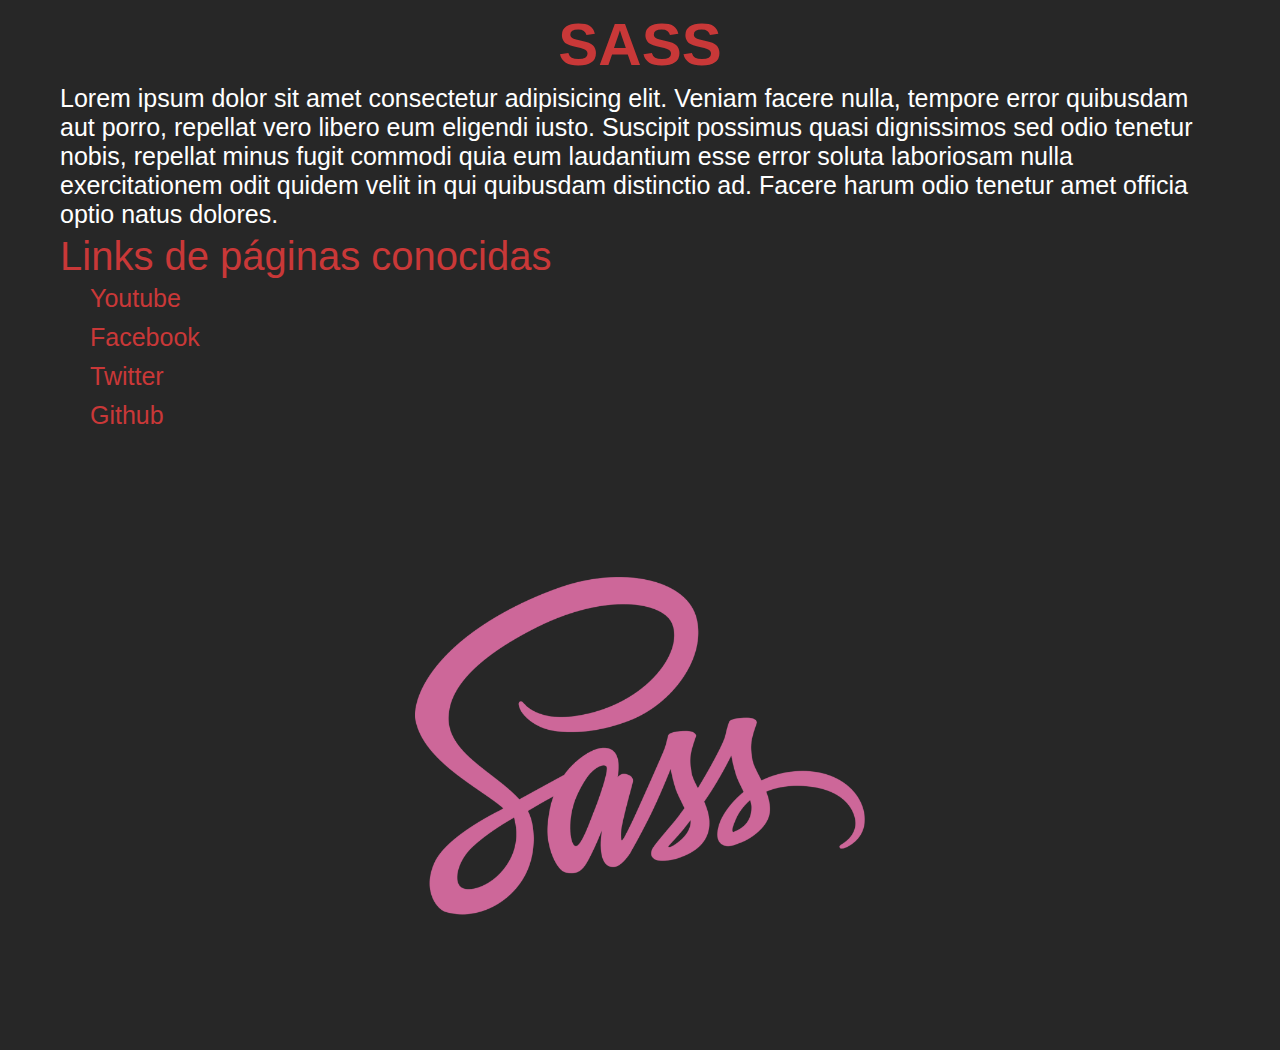
==== SASS/index.html @ a8308af7 "SASS 4.4" ====
<!DOCTYPE html>
<html lang="en">
<head>
    <meta charset="UTF-8">
    <meta http-equiv="X-UA-Compatible" content="IE=edge">
    <meta name="viewport" content="width=device-width, initial-scale=1.0">
    <link rel="stylesheet" href="app.css">
    <title>SASS</title>
</head>
<body>
    <header>
        <h1>SASS</h1>
    </header>
    <section class="texto-principal">
        <p class="texto">
            Lorem ipsum dolor sit amet consectetur adipisicing elit. Veniam facere nulla, tempore error quibusdam aut porro, repellat vero libero eum eligendi iusto. Suscipit possimus quasi dignissimos sed odio tenetur nobis, repellat minus fugit commodi quia eum laudantium esse error soluta laboriosam nulla exercitationem odit quidem velit in qui quibusdam distinctio ad. Facere harum odio tenetur amet officia optio natus dolores.
        </p>
        <p class="links">Links de páginas conocidas</p>
        <ul>
            <li><a href="www.youtube.com">Youtube</a></li>
            <li><a href="www.facebook.com">Facebook</a></li>
            <li><a href="www.twitter.com">Twitter</a></li>
            <li><a href="www.github.com">Github</a></li></li>
        </ul>
        <img src="img/pngegg.png" class="img">
</html>
---- SASS/app.css ----
@charset "UTF-8";
/*Anidación*/
* {
  margin: 5px 15px;
  padding: 0;
  border: 0;
  font-family: Helvetica, sans-serfi;
}

body {
  background-color: #272727;
}

p {
  font-size: 25px;
  color: #fff;
}

header {
  color: #242424;
}
header h1 {
  text-align: center;
  color: #c93838;
  font-size: 60px;
}

.links {
  color: #c93838;
  font-size: 40px;
}

ul li {
  list-style-type: none;
  margin-bottom: 10px;
}
ul li a {
  color: #c93838;
  text-decoration: none;
  font-size: 25px;
}
ul li a:hover {
  color: #78f05a;
}

.img {
  display: block;
  margin: 0px auto;
  width: 600px;
  height: 600px;
}/*# sourceMappingURL=app.css.map */
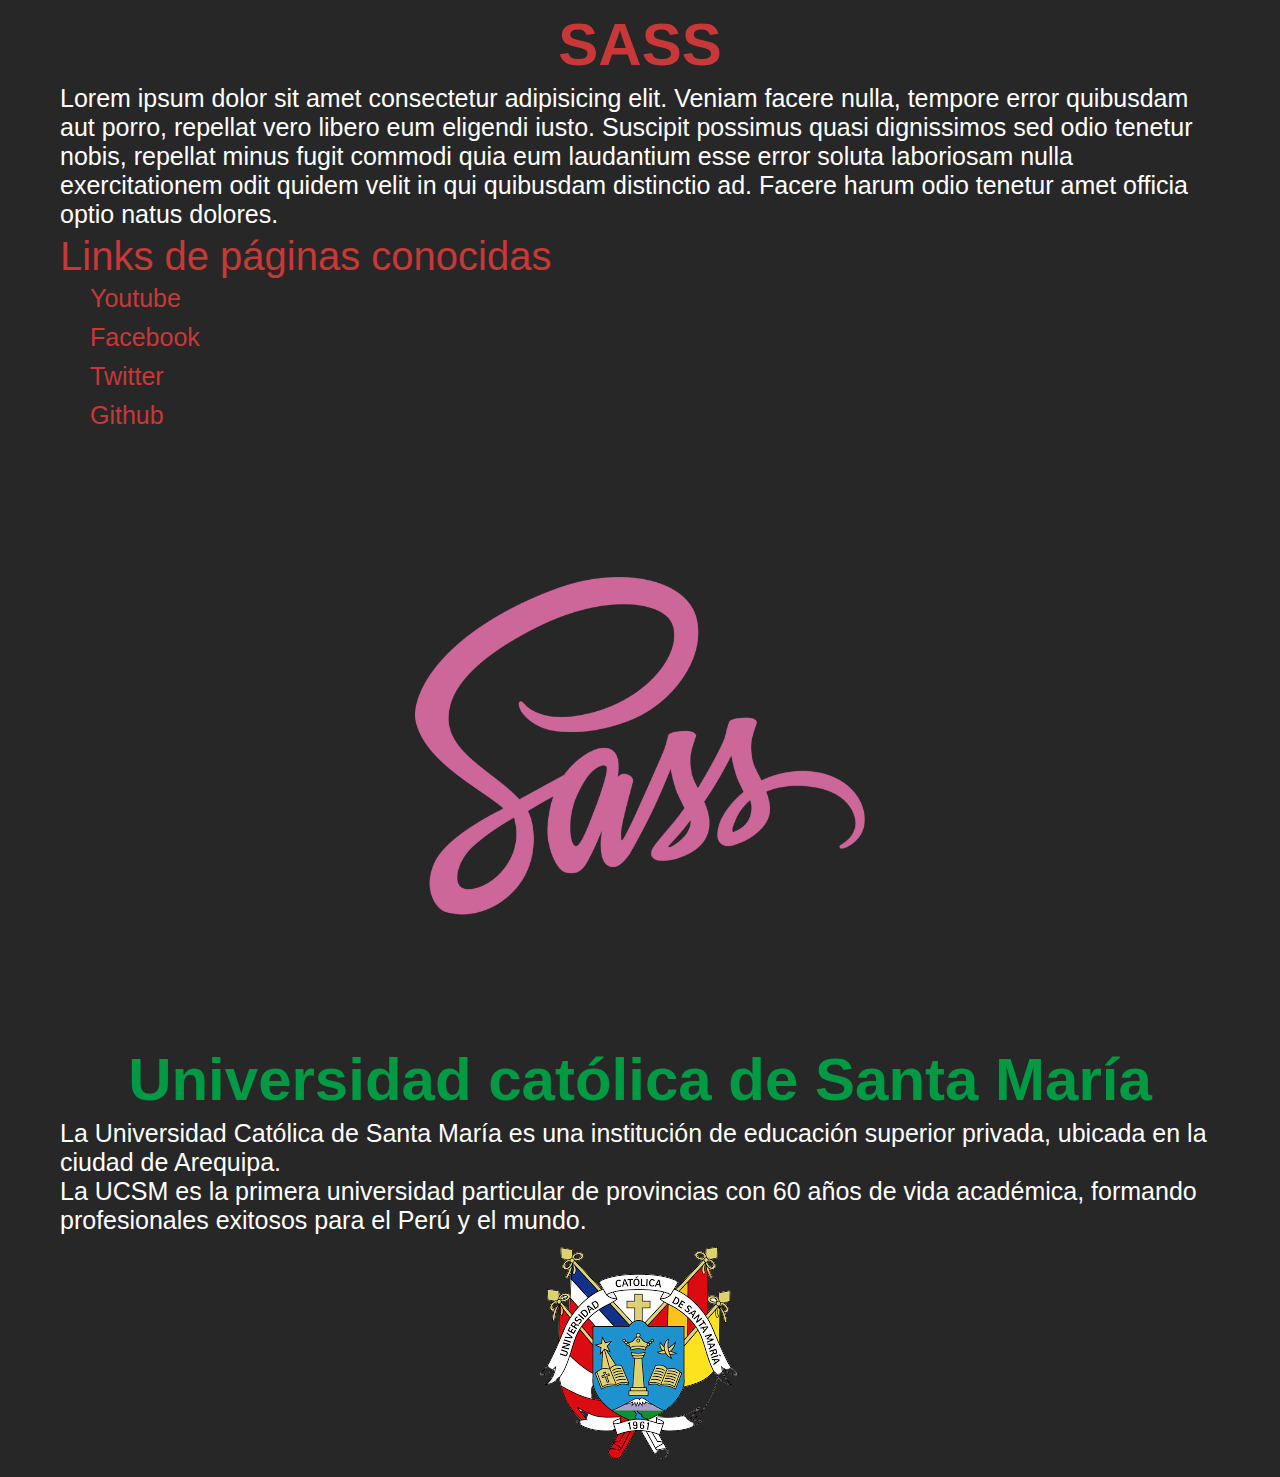
==== commit fee035e6: "4.5" ====
--- a/SASS/index.html
+++ b/SASS/index.html
@@ -1,5 +1,6 @@
 <!DOCTYPE html>
 <html lang="en">
+
 <head>
     <meta charset="UTF-8">
     <meta http-equiv="X-UA-Compatible" content="IE=edge">
@@ -7,20 +8,33 @@
     <link rel="stylesheet" href="app.css">
     <title>SASS</title>
 </head>
+
 <body>
     <header>
         <h1>SASS</h1>
     </header>
     <section class="texto-principal">
         <p class="texto">
-            Lorem ipsum dolor sit amet consectetur adipisicing elit. Veniam facere nulla, tempore error quibusdam aut porro, repellat vero libero eum eligendi iusto. Suscipit possimus quasi dignissimos sed odio tenetur nobis, repellat minus fugit commodi quia eum laudantium esse error soluta laboriosam nulla exercitationem odit quidem velit in qui quibusdam distinctio ad. Facere harum odio tenetur amet officia optio natus dolores.
+            Lorem ipsum dolor sit amet consectetur adipisicing elit. Veniam facere nulla, tempore error quibusdam aut
+            porro, repellat vero libero eum eligendi iusto. Suscipit possimus quasi dignissimos sed odio tenetur nobis,
+            repellat minus fugit commodi quia eum laudantium esse error soluta laboriosam nulla exercitationem odit
+            quidem velit in qui quibusdam distinctio ad. Facere harum odio tenetur amet officia optio natus dolores.
         </p>
         <p class="links">Links de páginas conocidas</p>
         <ul>
             <li><a href="www.youtube.com">Youtube</a></li>
             <li><a href="www.facebook.com">Facebook</a></li>
             <li><a href="www.twitter.com">Twitter</a></li>
-            <li><a href="www.github.com">Github</a></li></li>
+            <li><a href="www.github.com">Github</a></li>
+            </li>
         </ul>
         <img src="img/pngegg.png" class="img">
+        <h2 class="titulo-UCSM">Universidad católica de Santa María</h2>
+        <p class="texto-ucsm">La Universidad Católica de Santa María es una institución de educación superior privada,
+            ubicada en la ciudad de Arequipa. <br>
+            La UCSM es la primera universidad particular de provincias con 60 años de vida académica, formando
+            profesionales exitosos para el Perú y el mundo.
+        </p>
+        <img src="img/ucsm-removebg-preview.png" class="imgUCSM">
+
 </html>--- a/SASS/app.css
+++ b/SASS/app.css
@@ -30,6 +30,12 @@
   font-size: 40px;
 }
 
+.titulo-UCSM {
+  color: #009944;
+  font-size: 60px;
+  text-align: center;
+}
+
 ul li {
   list-style-type: none;
   margin-bottom: 10px;
@@ -48,4 +54,14 @@
   margin: 0px auto;
   width: 600px;
   height: 600px;
+}
+
+.imgUCSM {
+  display: block;
+  margin: 0px auto;
+  /*El uso de operadores para definir la resolución de la imagen con una interpolación al final para que se defina en pixeles*/
+  width: 600 px;
+  height: 600 px;
+  /*Interpolación es decir usamos funciones que permiten que dejen cadenas de texto sin comprometer su formato*/
+  background-image: url("url");
 }/*# sourceMappingURL=app.css.map */